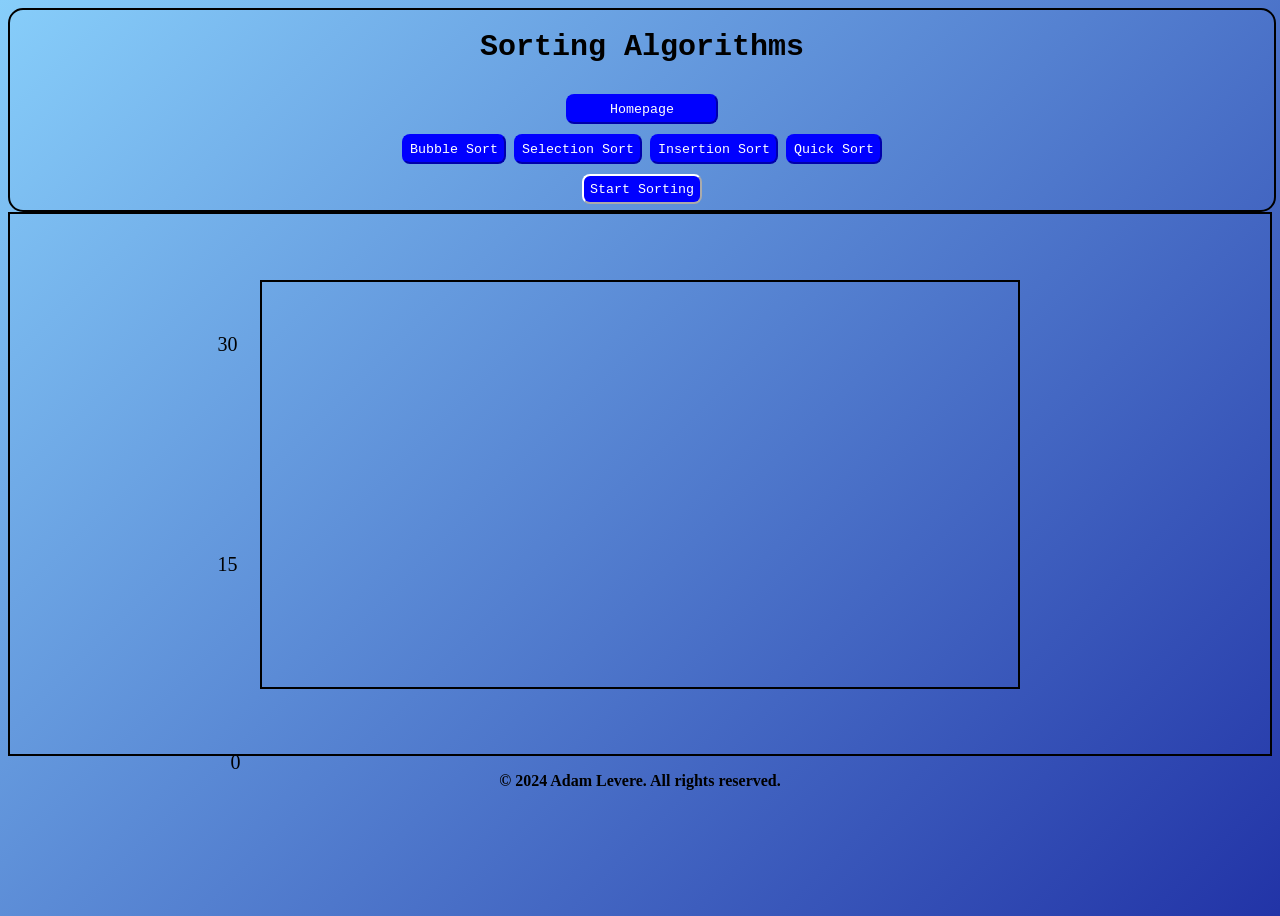
==== DataStructresClient/sorting.html @ 0a55651f "bug fixes" ====
<!DOCTYPE html>
<html lang="en">
<head>
    <script src="./js/main.js" defer></script>
    <meta charset="UTF-8">
    <title>Sorting</title>
    <style>
        body {
            background: linear-gradient(-45deg, purple, deeppink, darkblue, lightskyblue);
            background-size: 400% 400%;
            height: 100vh;
        }
        @keyframes gradient {
            0% {
                background-position: 0% 50%;
            }

            50% {
                background-position: 100% 50%;
            }

            100% {
                background-position: 0% 50%;
            }
        }
        #Heading{
            align-items: center;
            text-align: center;
            border: 2px solid black;
            width: 100%;
            height: 200px;
            border-radius: 15px;
        }
        #back-button{
            height: 15%;
            width: 12%;
        }
        .mainButton{
            margin-top: 10px;
            margin-left: 2px;
            margin-right: 2px;
            background: blue;
            font-family: monospace;
            color: white;
            border-radius: 8px;
            border-color: blue;
            height: 15%;
        }
        .mainButton:hover{
            box-shadow: 0 4px 8px rgba(0.4,0.4,0.4,0.4);
        }

        h1{
            font-family: monospace;
            font-size: 30px;
        }
        #main-container{
            display: flex;
            height: 60%;
            border: 2px solid black;
            justify-content: center;
            align-items: center;
        }
        #container{
            border: 2px solid black;
            width: 60%;
            height: 75%;
            display: flex;
            align-items: flex-end;
        }
        .scale{
            font-size: 20px;
        }
        #topScale{
            top: 37%;
            position: absolute;
            bottom: 16%;
            left: 17%;
        }
        #middleScale{
            position: absolute;
            left: 17%;
            bottom: 36%;
        }
        #bottomScale{
            position: absolute;
            bottom: 14%;
            left: 18%;
        }
        footer{
            text-align: center;
        }
        #start-button{
            margin: 10px;
            font-family: monospace;
            color: white;
            border-radius: 8px;
            border-color: white;
            height: 15%;
            background: blue;
        }
        #start-button:hover{
            box-shadow: 0 4px 8px rgba(0.4, 0.4, 0.4, 0.4);
            background: green;
        }
    </style>
</head>
<body>
    <div id="Heading">
        <h1>Sorting Algorithms</h1>
        <button id="back-button" class = "mainButton" type="button" onclick="returnToIndex()">Homepage</button><br>
        <button id="bubbleSort-button" class = "mainButton" type="button" onclick="loadContainer()">Bubble Sort</button>
        <button id="selectionSort-button" class = "mainButton" type="button" onclick="loadContainer()">Selection Sort</button>
        <button id="insertionSort-button" class = "mainButton" type="button" onclick="insertionSort()">Insertion Sort</button>
        <button id="quickSort-button" class = "mainButton" type="button" onclick="quickSort()">Quick Sort</button><br>
        <button id="start-button">Start Sorting</button>
    </div>

    <div id="main-container">
        <div id="topScale" class="scale">30</div>
        <div id="middleScale" class="scale">15</div>
        <div id="bottomScale" class="scale">0</div>
        <div id="container"></div>
    </div>
    <footer>
        <strong><p>© 2024 Adam Levere. All rights reserved.</p></strong>
    </footer>
</body>
</html>
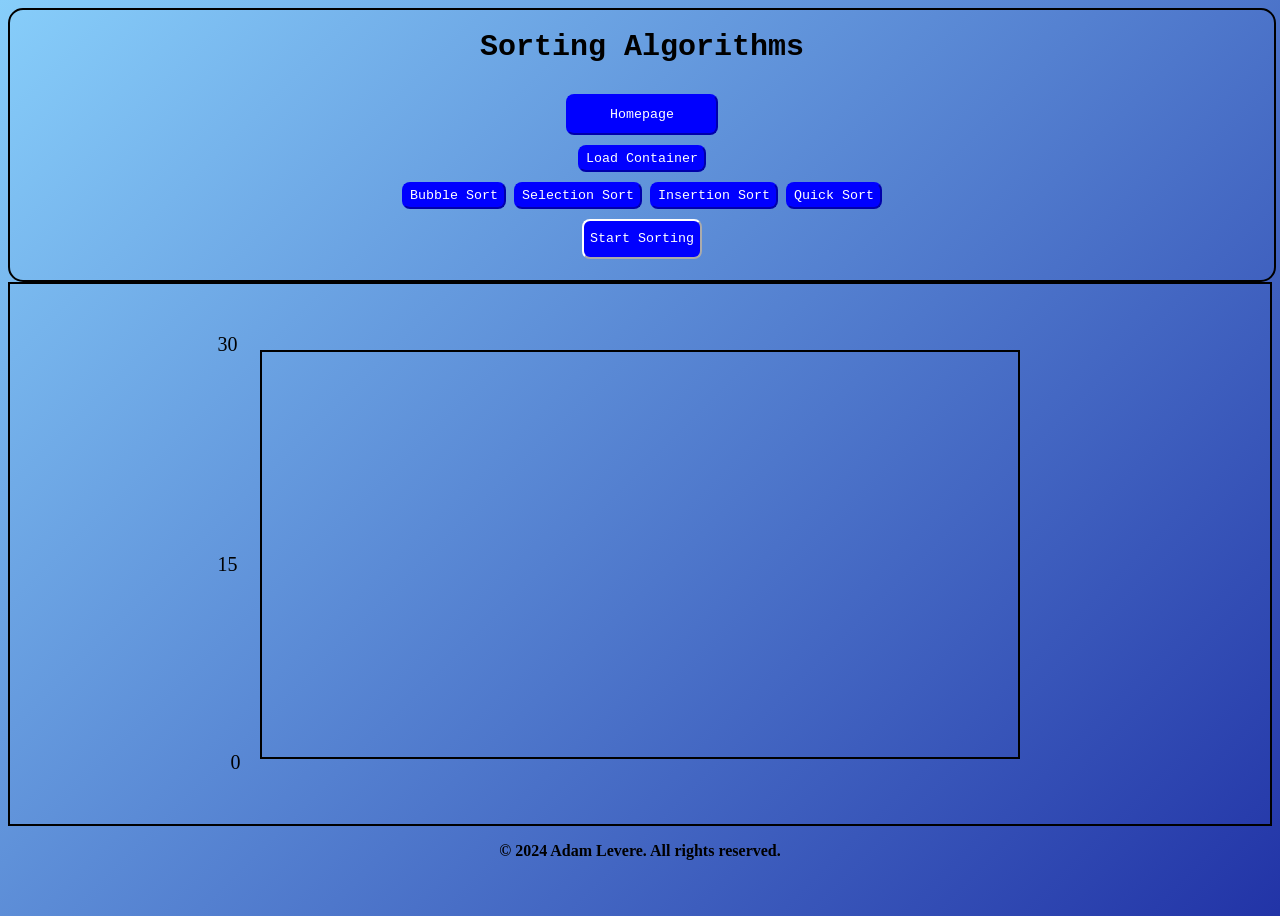
==== commit ff2d8f5e: "bug fixes" ====
--- a/DataStructresClient/sorting.html
+++ b/DataStructresClient/sorting.html
@@ -28,7 +28,7 @@
             text-align: center;
             border: 2px solid black;
             width: 100%;
-            height: 200px;
+            height: 270px;
             border-radius: 15px;
         }
         #back-button{
@@ -44,7 +44,7 @@
             color: white;
             border-radius: 8px;
             border-color: blue;
-            height: 15%;
+            height: 10%;
         }
         .mainButton:hover{
             box-shadow: 0 4px 8px rgba(0.4,0.4,0.4,0.4);
@@ -109,8 +109,9 @@
     <div id="Heading">
         <h1>Sorting Algorithms</h1>
         <button id="back-button" class = "mainButton" type="button" onclick="returnToIndex()">Homepage</button><br>
-        <button id="bubbleSort-button" class = "mainButton" type="button" onclick="loadContainer()">Bubble Sort</button>
-        <button id="selectionSort-button" class = "mainButton" type="button" onclick="loadContainer()">Selection Sort</button>
+        <button id="load-container-button" class = "mainButton" type="button" onclick="loadContainer()">Load Container</button><br>
+        <button id="bubbleSort-button" class = "mainButton" type="button">Bubble Sort</button>
+        <button id="selectionSort-button" class = "mainButton" type="button">Selection Sort</button>
         <button id="insertionSort-button" class = "mainButton" type="button" onclick="insertionSort()">Insertion Sort</button>
         <button id="quickSort-button" class = "mainButton" type="button" onclick="quickSort()">Quick Sort</button><br>
         <button id="start-button">Start Sorting</button>
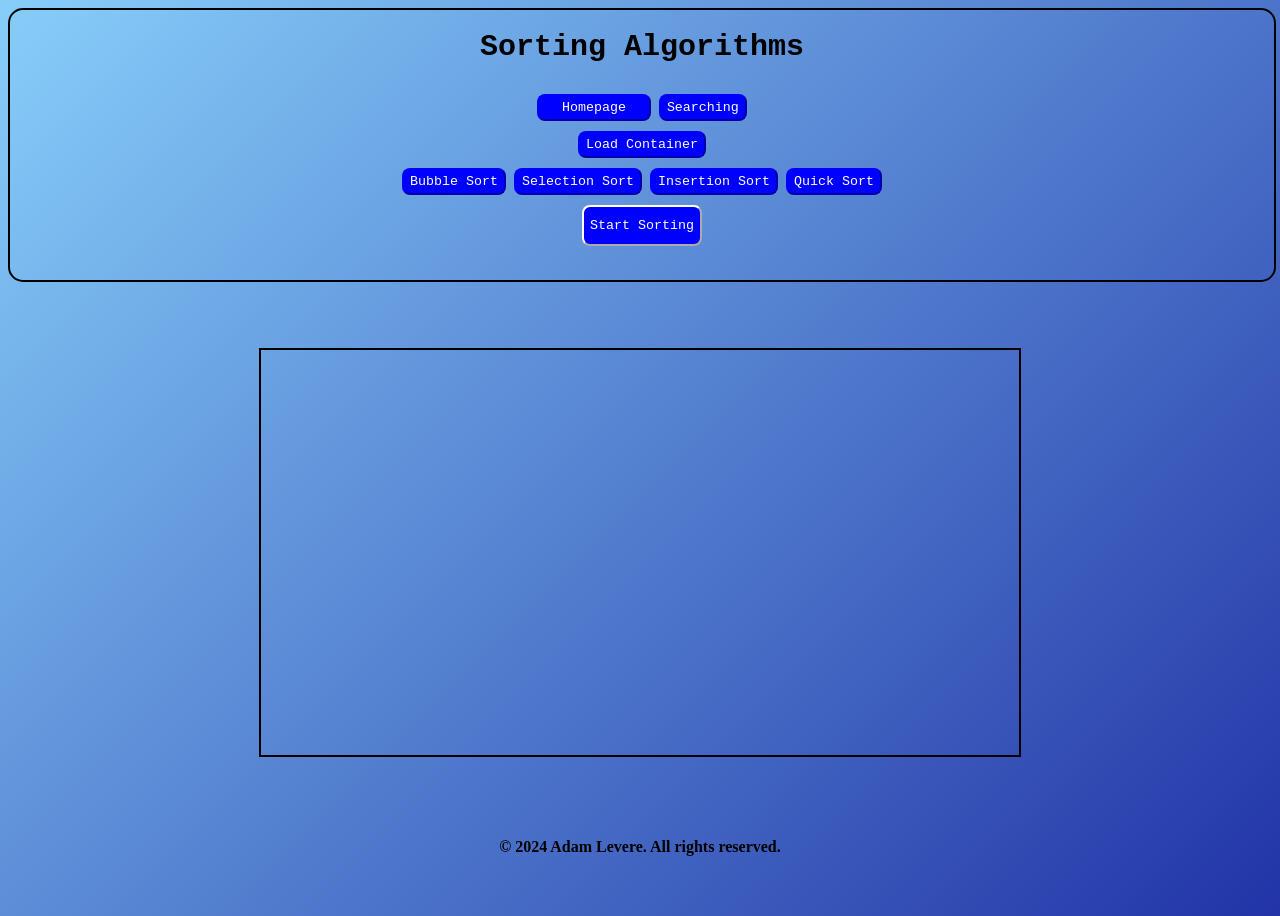
==== commit 7356e338: "Large Update - Searching functionality" ====
--- a/DataStructresClient/sorting.html
+++ b/DataStructresClient/sorting.html
@@ -32,8 +32,8 @@
             border-radius: 15px;
         }
         #back-button{
-            height: 15%;
-            width: 12%;
+            height: 10%;
+            width: 9%;
         }
         .mainButton{
             margin-top: 10px;
@@ -57,7 +57,7 @@
         #main-container{
             display: flex;
             height: 60%;
-            border: 2px solid black;
+            /* border: 2px solid black; */
             justify-content: center;
             align-items: center;
         }
@@ -67,25 +67,6 @@
             height: 75%;
             display: flex;
             align-items: flex-end;
-        }
-        .scale{
-            font-size: 20px;
-        }
-        #topScale{
-            top: 37%;
-            position: absolute;
-            bottom: 16%;
-            left: 17%;
-        }
-        #middleScale{
-            position: absolute;
-            left: 17%;
-            bottom: 36%;
-        }
-        #bottomScale{
-            position: absolute;
-            bottom: 14%;
-            left: 18%;
         }
         footer{
             text-align: center;
@@ -108,19 +89,17 @@
 <body>
     <div id="Heading">
         <h1>Sorting Algorithms</h1>
-        <button id="back-button" class = "mainButton" type="button" onclick="returnToIndex()">Homepage</button><br>
-        <button id="load-container-button" class = "mainButton" type="button" onclick="loadContainer()">Load Container</button><br>
+        <button id="back-button" class = "mainButton" type="button" onclick="returnToIndex()">Homepage</button>
+        <button id="searchButton" class = "mainButton" type="button" onclick="searchingPage()">Searching</button><br>
+        <button id="load-container-button" class = "mainButton" type="button" onclick="loadContainerSort()">Load Container</button><br>
         <button id="bubbleSort-button" class = "mainButton" type="button">Bubble Sort</button>
         <button id="selectionSort-button" class = "mainButton" type="button">Selection Sort</button>
-        <button id="insertionSort-button" class = "mainButton" type="button" onclick="insertionSort()">Insertion Sort</button>
-        <button id="quickSort-button" class = "mainButton" type="button" onclick="quickSort()">Quick Sort</button><br>
+        <button id="insertionSort-button" class = "mainButton" type="button">Insertion Sort</button>
+        <button id="quickSort-button" class = "mainButton" type="button">Quick Sort</button><br>
         <button id="start-button">Start Sorting</button>
     </div>
 
     <div id="main-container">
-        <div id="topScale" class="scale">30</div>
-        <div id="middleScale" class="scale">15</div>
-        <div id="bottomScale" class="scale">0</div>
         <div id="container"></div>
     </div>
     <footer>
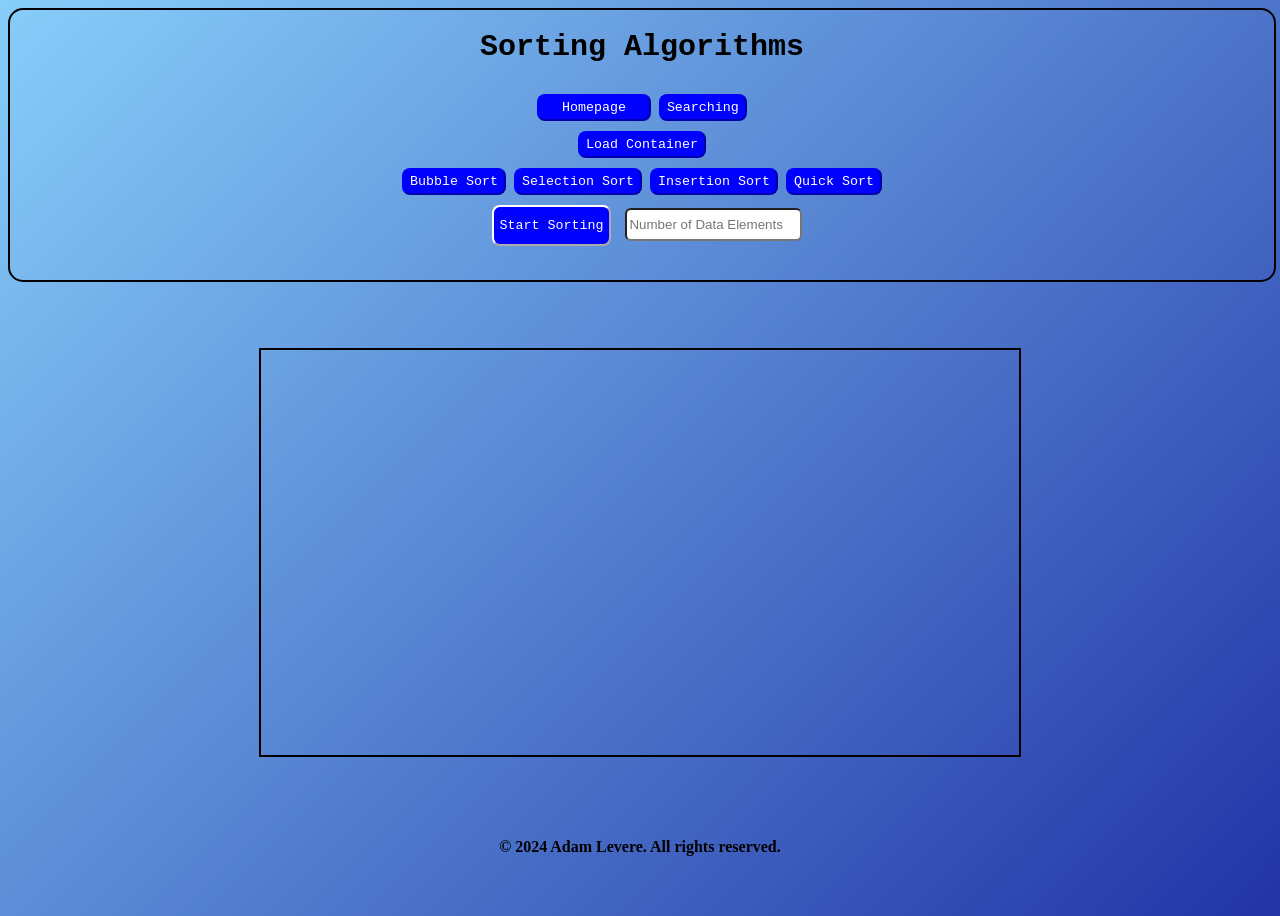
==== commit 63a67fe8: "Number of data elements for sorting implementation" ====
--- a/DataStructresClient/sorting.html
+++ b/DataStructresClient/sorting.html
@@ -84,6 +84,10 @@
             box-shadow: 0 4px 8px rgba(0.4, 0.4, 0.4, 0.4);
             background: green;
         }
+        #value-number{
+            height: 10%;
+            border-radius: 6px;
+        }
     </style>
 </head>
 <body>
@@ -97,6 +101,7 @@
         <button id="insertionSort-button" class = "mainButton" type="button">Insertion Sort</button>
         <button id="quickSort-button" class = "mainButton" type="button">Quick Sort</button><br>
         <button id="start-button">Start Sorting</button>
+        <input id="value-number" type="text" placeholder="Number of Data Elements">
     </div>
 
     <div id="main-container">
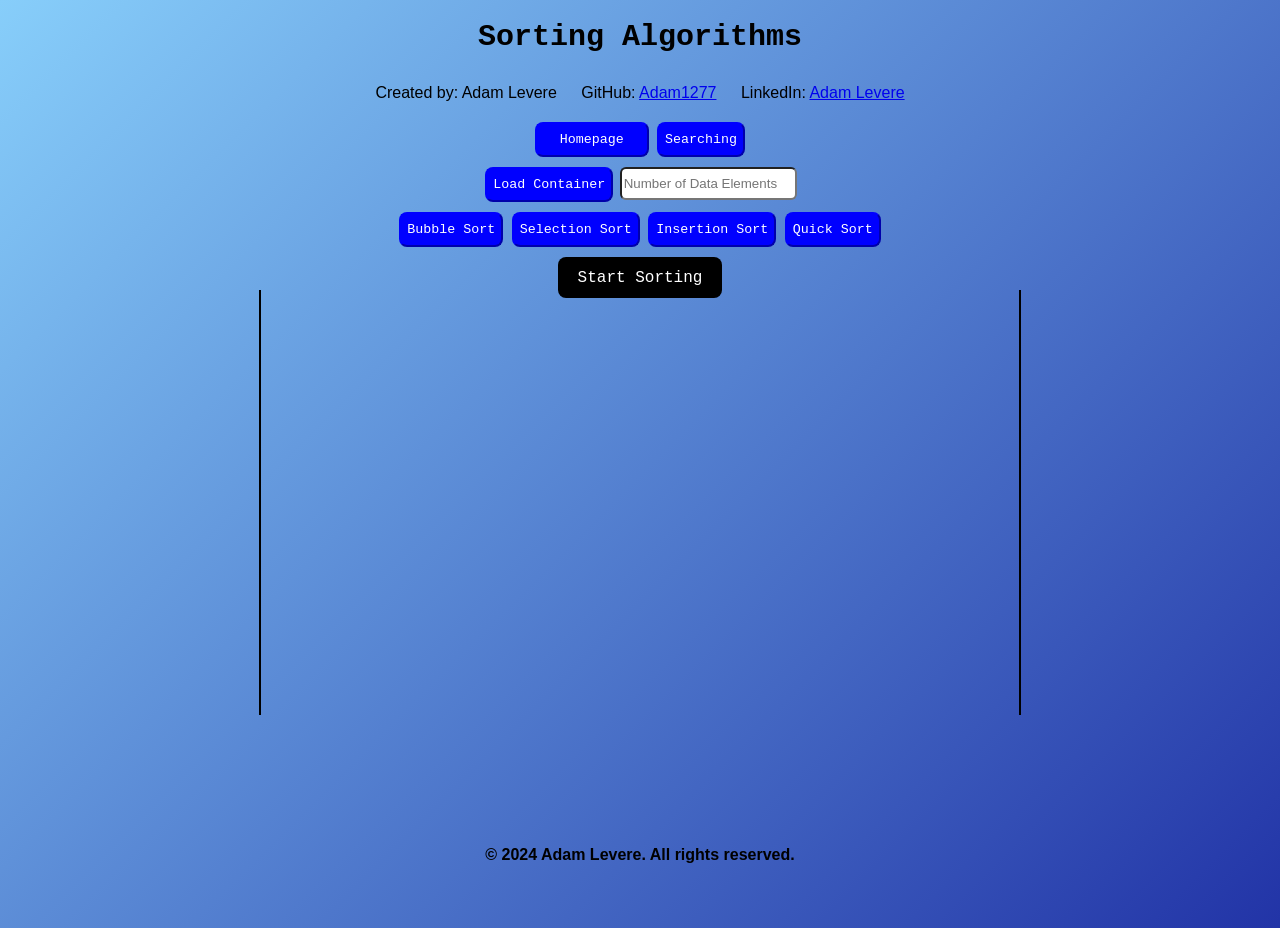
==== commit 786379a3: "UI Fixes" ====
--- a/DataStructresClient/sorting.html
+++ b/DataStructresClient/sorting.html
@@ -5,6 +5,9 @@
     <meta charset="UTF-8">
     <title>Sorting</title>
     <style>
+        html{
+            font-family: 'Roboto', sans-serif;
+        }
         body {
             background: linear-gradient(-45deg, purple, deeppink, darkblue, lightskyblue);
             background-size: 400% 400%;
@@ -26,13 +29,12 @@
         #Heading{
             align-items: center;
             text-align: center;
-            border: 2px solid black;
+            /* border: 2px solid black; */
             width: 100%;
             height: 270px;
             border-radius: 15px;
         }
         #back-button{
-            height: 10%;
             width: 9%;
         }
         .mainButton{
@@ -44,12 +46,11 @@
             color: white;
             border-radius: 8px;
             border-color: blue;
-            height: 10%;
+            height: 13%;
         }
         .mainButton:hover{
             box-shadow: 0 4px 8px rgba(0.4,0.4,0.4,0.4);
         }
-
         h1{
             font-family: monospace;
             font-size: 30px;
@@ -57,16 +58,17 @@
         #main-container{
             display: flex;
             height: 60%;
-            /* border: 2px solid black; */
             justify-content: center;
-            align-items: center;
         }
         #container{
-            border: 2px solid black;
+            /* border: 2px solid black; */
+            border-left: 2px solid black;
+            border-right: 2px solid black;
             width: 60%;
             height: 75%;
             display: flex;
             align-items: flex-end;
+            padding-top: 20px;
         }
         footer{
             text-align: center;
@@ -76,32 +78,49 @@
             font-family: monospace;
             color: white;
             border-radius: 8px;
-            border-color: white;
             height: 15%;
-            background: blue;
+            background-color: black; /* Green */
+            border: none; /* No border */
+            padding: 10px 20px; /* Padding for sizing */
+            font-size: 16px; /* Text size */
+            cursor: pointer; /* Cursor change on hover */
+            transition: all 0.3s ease; /* Smooth transitions */
         }
         #start-button:hover{
             box-shadow: 0 4px 8px rgba(0.4, 0.4, 0.4, 0.4);
-            background: green;
+            border-color: red;
+            background: lightgreen;
+            color: black;
         }
         #value-number{
             height: 10%;
             border-radius: 6px;
+        }
+        .Des-item{
+            display: inline-block;
+            padding: 10px;
+            text-align: center;
+            font-family: 'Roboto', sans-serif;
         }
     </style>
 </head>
 <body>
     <div id="Heading">
         <h1>Sorting Algorithms</h1>
+        <nav id="Description-Container">
+            <div class="Des-item">Created by: Adam Levere</div>
+            <div class="Des-item">GitHub: <a href="https://github.com/Adam1277?ocid=AIDcmmli8vlwie_SEM__k_Cj0KCQjw_qexBhCoARIsAFgBlev60OyYeTOD02C7Ec2-gK6dY8uKPm9W5VT_ekwLOFvEg4Z4jfbrEnQaAtWyEALw_wcB_k_">Adam1277</a></div>
+            <div class="Des-item">LinkedIn: <a href="https://www.linkedin.com/in/adam-levere-b97770273/">Adam Levere</a> </div>
+        </nav>
         <button id="back-button" class = "mainButton" type="button" onclick="returnToIndex()">Homepage</button>
         <button id="searchButton" class = "mainButton" type="button" onclick="searchingPage()">Searching</button><br>
-        <button id="load-container-button" class = "mainButton" type="button" onclick="loadContainerSort()">Load Container</button><br>
+        <button id="load-container-button" class = "mainButton" type="button" onclick="loadContainerSort()">Load Container</button>
+        <input id="value-number" type="text" placeholder="Number of Data Elements"><br>
         <button id="bubbleSort-button" class = "mainButton" type="button">Bubble Sort</button>
         <button id="selectionSort-button" class = "mainButton" type="button">Selection Sort</button>
         <button id="insertionSort-button" class = "mainButton" type="button">Insertion Sort</button>
         <button id="quickSort-button" class = "mainButton" type="button">Quick Sort</button><br>
         <button id="start-button">Start Sorting</button>
-        <input id="value-number" type="text" placeholder="Number of Data Elements">
     </div>
 
     <div id="main-container">
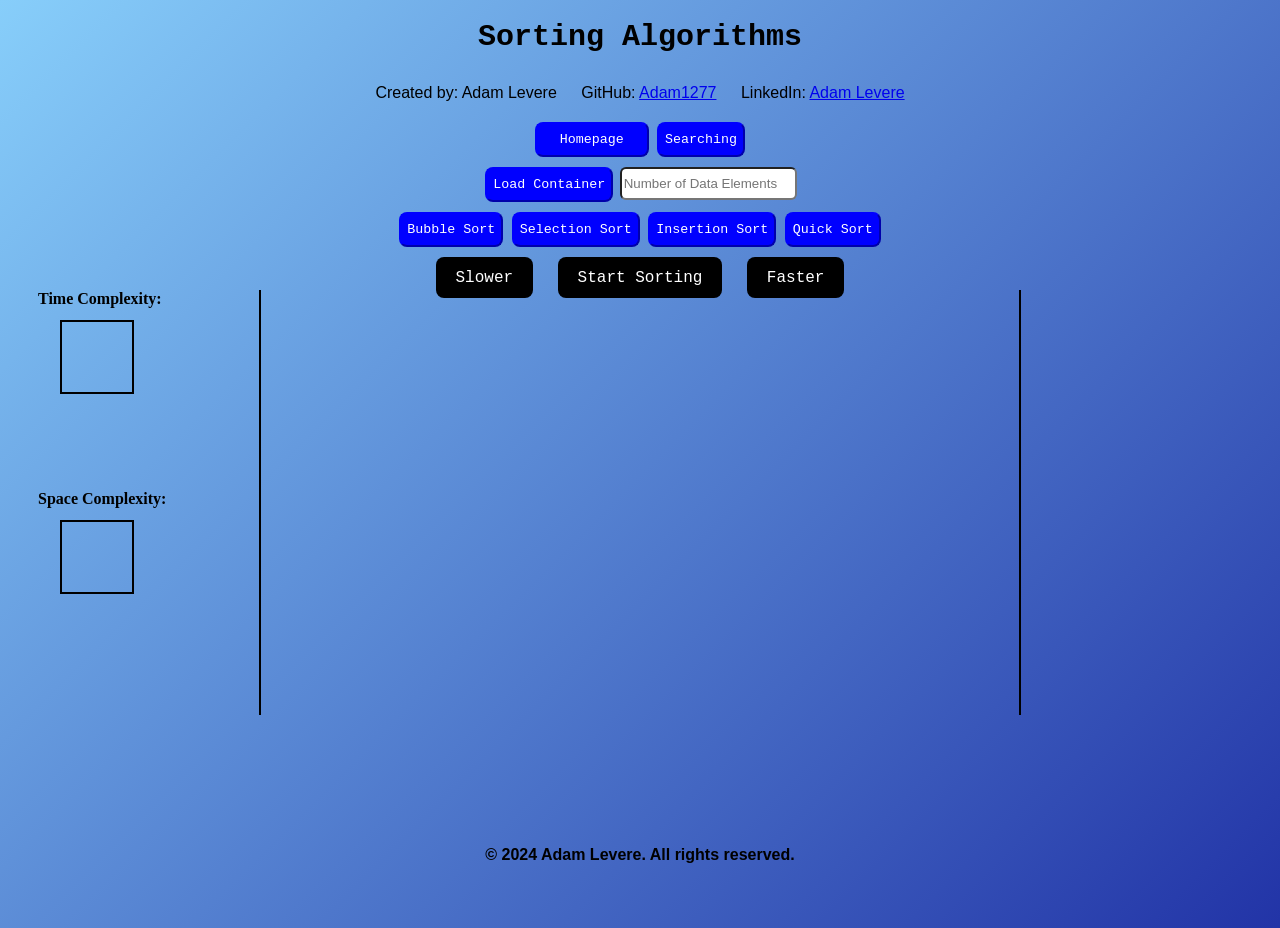
==== commit 5fea8164: "UI Fixes" ====
--- a/DataStructresClient/sorting.html
+++ b/DataStructresClient/sorting.html
@@ -73,7 +73,7 @@
         footer{
             text-align: center;
         }
-        #start-button{
+        .functional{
             margin: 10px;
             font-family: monospace;
             color: white;
@@ -86,7 +86,7 @@
             cursor: pointer; /* Cursor change on hover */
             transition: all 0.3s ease; /* Smooth transitions */
         }
-        #start-button:hover{
+        .functional:hover{
             box-shadow: 0 4px 8px rgba(0.4, 0.4, 0.4, 0.4);
             border-color: red;
             background: lightgreen;
@@ -101,6 +101,30 @@
             padding: 10px;
             text-align: center;
             font-family: 'Roboto', sans-serif;
+        }
+        .info-display{
+            font-family: cursive;
+            position: absolute;
+            padding-left: 30px;
+        }
+        #space{
+            padding-top: 200px;
+        }
+        #time-text{
+            border: 2px solid black;
+            width: 70px;
+            height: 70px;
+            position: absolute;
+            left: 60px;
+            top: 320px;
+        }
+        #space-text{
+            border: 2px solid black;
+            width: 70px;
+            height: 70px;
+            position: absolute;
+            left: 60px;
+            top: 520px;
         }
     </style>
 </head>
@@ -120,8 +144,16 @@
         <button id="selectionSort-button" class = "mainButton" type="button">Selection Sort</button>
         <button id="insertionSort-button" class = "mainButton" type="button">Insertion Sort</button>
         <button id="quickSort-button" class = "mainButton" type="button">Quick Sort</button><br>
-        <button id="start-button">Start Sorting</button>
+        <button id="slow-algo" class="functional">Slower</button>
+        <button id="start-button" class="functional">Start Sorting</button>
+        <button id="fast-algo" class="functional">Faster</button>
     </div>
+
+    <strong id="time" class = "info-display">Time Complexity:</strong>
+    <div id="time-text"></div>
+
+    <strong id="space" class = "info-display">Space Complexity:</strong>
+    <div id="space-text"></div>
 
     <div id="main-container">
         <div id="container"></div>
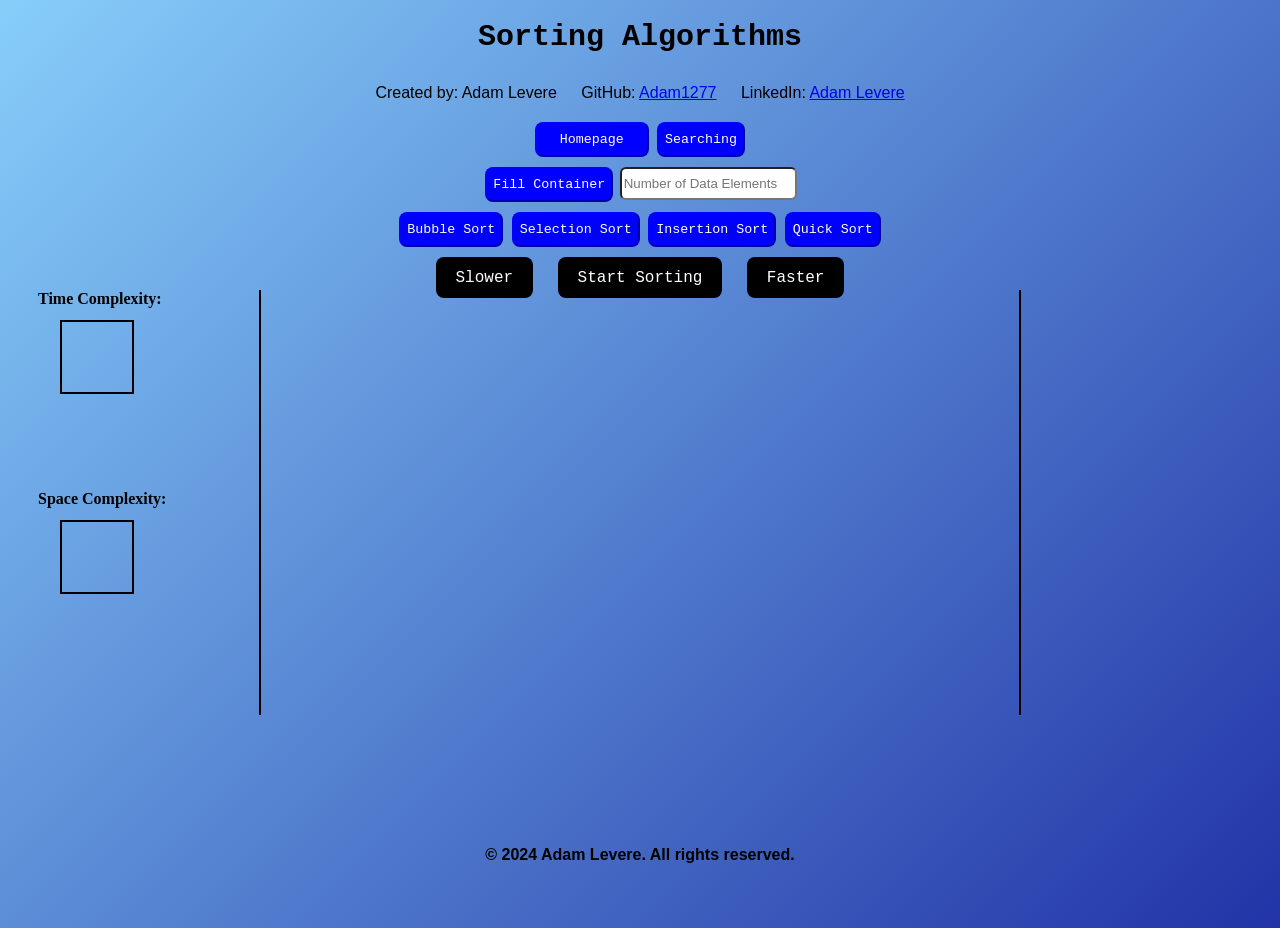
==== commit 380c2a7c: "Fixes to UI" ====
--- a/DataStructresClient/sorting.html
+++ b/DataStructresClient/sorting.html
@@ -129,37 +129,37 @@
     </style>
 </head>
 <body>
-    <div id="Heading">
-        <h1>Sorting Algorithms</h1>
-        <nav id="Description-Container">
-            <div class="Des-item">Created by: Adam Levere</div>
-            <div class="Des-item">GitHub: <a href="https://github.com/Adam1277?ocid=AIDcmmli8vlwie_SEM__k_Cj0KCQjw_qexBhCoARIsAFgBlev60OyYeTOD02C7Ec2-gK6dY8uKPm9W5VT_ekwLOFvEg4Z4jfbrEnQaAtWyEALw_wcB_k_">Adam1277</a></div>
-            <div class="Des-item">LinkedIn: <a href="https://www.linkedin.com/in/adam-levere-b97770273/">Adam Levere</a> </div>
-        </nav>
-        <button id="back-button" class = "mainButton" type="button" onclick="returnToIndex()">Homepage</button>
-        <button id="searchButton" class = "mainButton" type="button" onclick="searchingPage()">Searching</button><br>
-        <button id="load-container-button" class = "mainButton" type="button" onclick="loadContainerSort()">Load Container</button>
-        <input id="value-number" type="text" placeholder="Number of Data Elements"><br>
-        <button id="bubbleSort-button" class = "mainButton" type="button">Bubble Sort</button>
-        <button id="selectionSort-button" class = "mainButton" type="button">Selection Sort</button>
-        <button id="insertionSort-button" class = "mainButton" type="button">Insertion Sort</button>
-        <button id="quickSort-button" class = "mainButton" type="button">Quick Sort</button><br>
-        <button id="slow-algo" class="functional">Slower</button>
-        <button id="start-button" class="functional">Start Sorting</button>
-        <button id="fast-algo" class="functional">Faster</button>
-    </div>
+<div id="Heading">
+    <h1>Sorting Algorithms</h1>
+    <nav id="Description-Container">
+        <div class="Des-item">Created by: Adam Levere</div>
+        <div class="Des-item">GitHub: <a href="https://github.com/Adam1277?ocid=AIDcmmli8vlwie_SEM__k_Cj0KCQjw_qexBhCoARIsAFgBlev60OyYeTOD02C7Ec2-gK6dY8uKPm9W5VT_ekwLOFvEg4Z4jfbrEnQaAtWyEALw_wcB_k_">Adam1277</a></div>
+        <div class="Des-item">LinkedIn: <a href="https://www.linkedin.com/in/adam-levere-b97770273/">Adam Levere</a> </div>
+    </nav>
+    <button id="back-button" class = "mainButton" type="button" onclick="returnToIndex()">Homepage</button>
+    <button id="searchButton" class = "mainButton" type="button" onclick="searchingPage()">Searching</button><br>
+    <button id="load-container-button" class = "mainButton" type="button" onclick="loadContainerSort()">Fill Container</button>
+    <input id="value-number" type="text" placeholder="Number of Data Elements"><br>
+    <button id="bubbleSort-button" class = "mainButton" type="button">Bubble Sort</button>
+    <button id="selectionSort-button" class = "mainButton" type="button">Selection Sort</button>
+    <button id="insertionSort-button" class = "mainButton" type="button">Insertion Sort</button>
+    <button id="quickSort-button" class = "mainButton" type="button">Quick Sort</button><br>
+    <button id="slow-algo" class="functional">Slower</button>
+    <button id="start-button" class="functional">Start Sorting</button>
+    <button id="fast-algo" class="functional">Faster</button>
+</div>
 
-    <strong id="time" class = "info-display">Time Complexity:</strong>
-    <div id="time-text"></div>
+<strong id="time" class = "info-display">Time Complexity:</strong>
+<div id="time-text"></div>
 
-    <strong id="space" class = "info-display">Space Complexity:</strong>
-    <div id="space-text"></div>
+<strong id="space" class = "info-display">Space Complexity:</strong>
+<div id="space-text"></div>
 
-    <div id="main-container">
-        <div id="container"></div>
-    </div>
-    <footer>
-        <strong><p>© 2024 Adam Levere. All rights reserved.</p></strong>
-    </footer>
+<div id="main-container">
+    <div id="container"></div>
+</div>
+<footer>
+    <strong><p>© 2024 Adam Levere. All rights reserved.</p></strong>
+</footer>
 </body>
 </html>
